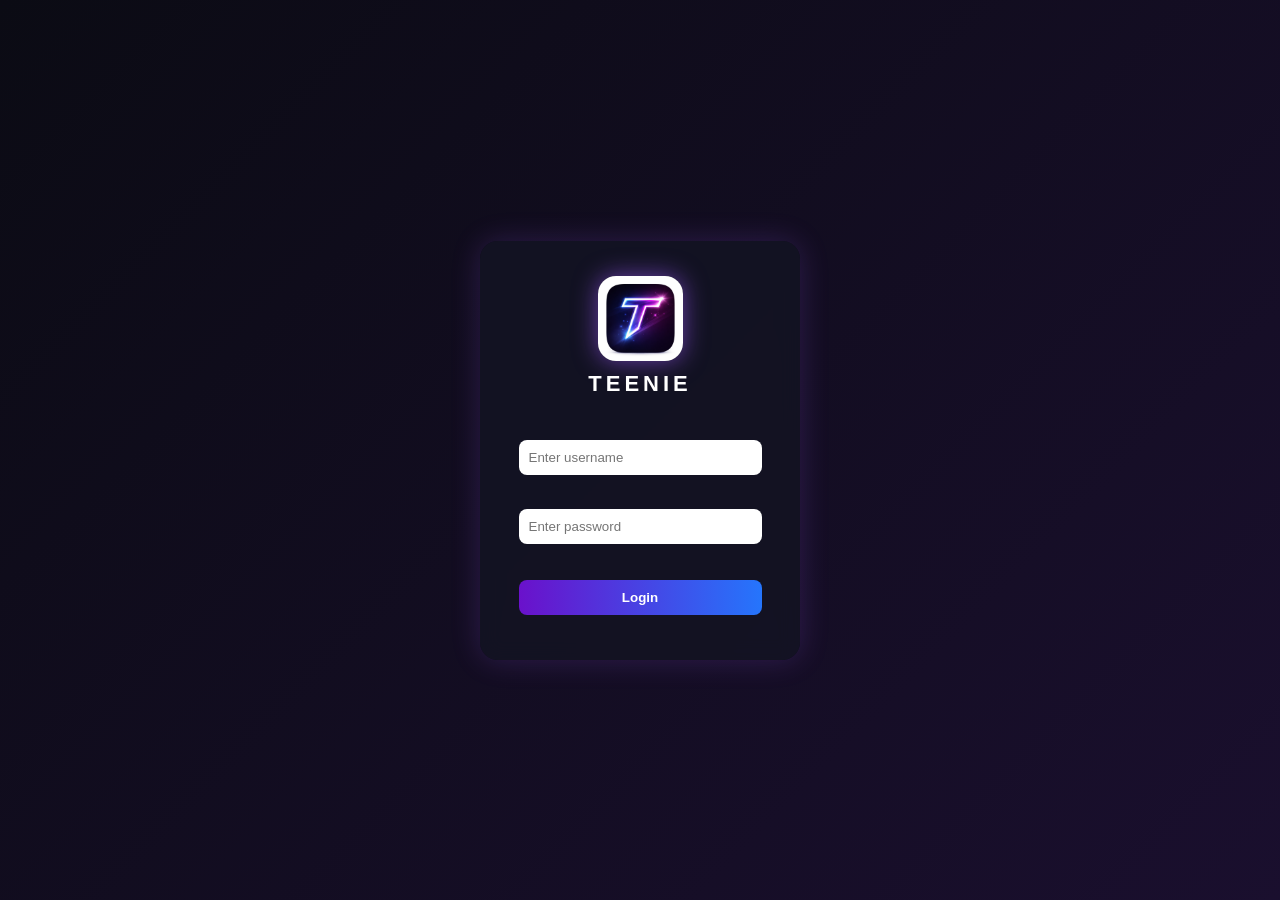
==== index.html @ 366381cd "Update index.html" ====
<!DOCTYPE html>
<html>
<head>
    <title>Teenie App - Login</title>
    <link rel="stylesheet" href="style.css">
</head>
<body>

    <div class="login-box">
        <div class="brand">
        <img src="logo.png" class="logo">
        <h1>TEENIE</h1>
    </div>
        
        <input type="text" id="username" placeholder="Enter username"><br><br>
        <input type="password" id="password" placeholder="Enter password"><br><br>

        <button onclick="login()">Login</button>

        <p id="message"></p>
    </div>

    <script src="script.js"></script>
</body>
</html>
---- style.css ----
* {
    margin: 0;
    padding: 0;
    box-sizing: border-box;
    font-family: Arial, sans-serif;
}

body {
    background: linear-gradient(135deg, #0b0b14, #1a0f2e);
    display: flex;
    justify-content: center;
    align-items: center;
    height: 100vh;
}

.login-box {
    background: rgba(20, 20, 35, 0.95);
    padding: 35px 25px;
    width: 320px;
    border-radius: 18px;
    text-align: center;
    box-shadow: 0 0 30px rgba(160, 90, 255, 0.2);
    backdrop-filter: blur(10px);
}

.brand {
    display: flex;
    flex-direction: column;
    align-items: center;
    margin-bottom: 25px;
}

.logo {
    width: 85px;
    height: 85px;
    border-radius: 18px;
    box-shadow: 0 0 25px rgba(160, 90, 255, 0.6);
    margin-bottom: 10px;
}

h1 {
    color: white;
    letter-spacing: 4px;
    font-size: 22px;
    margin-bottom: 10px;
}

input {
    width: 90%;
    padding: 10px;
    margin: 8px 0;
    border: none;
    border-radius: 8px;
    outline: none;
}

button {
    width: 90%;
    padding: 10px;
    margin-top: 10px;
    border: none;
    border-radius: 8px;
    background: linear-gradient(90deg, #6a11cb, #2575fc);
    color: white;
    font-weight: bold;
    cursor: pointer;
}

button:hover {
    opacity: 0.9;
}

#message {
    color: red;
    margin-top: 10px;
    font-size: 14px;
}
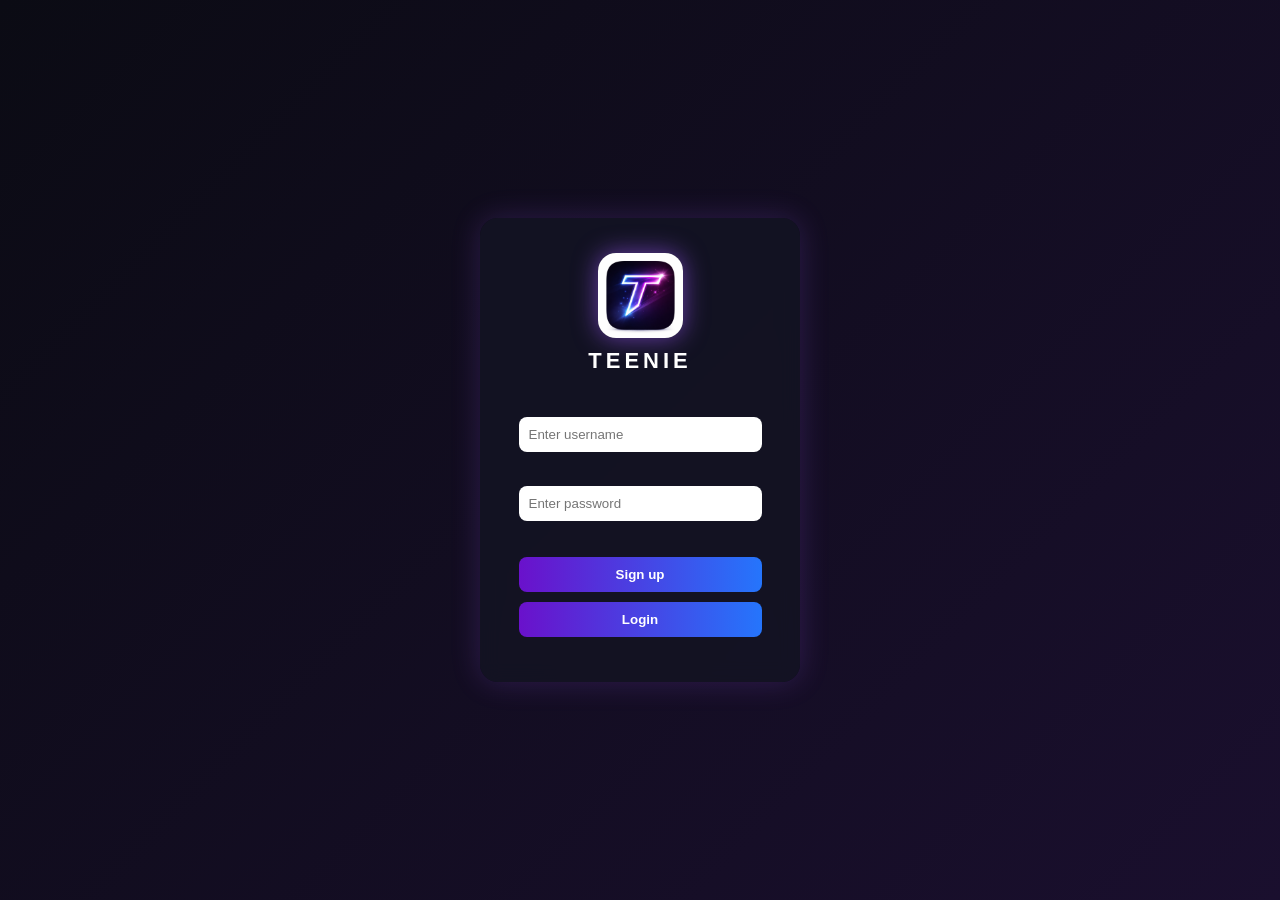
==== commit d0d907d6: "Replace 'Login' button with 'Sign up' button" ====
--- a/index.html
+++ b/index.html
@@ -15,7 +15,9 @@
         <input type="text" id="username" placeholder="Enter username"><br><br>
         <input type="password" id="password" placeholder="Enter password"><br><br>
 
-        <button onclick="login()">Login</button>
+        <button onclick="sign up()">Sign up</button>
+         <button onclick="login()">Login</button>
+
 
         <p id="message"></p>
     </div>
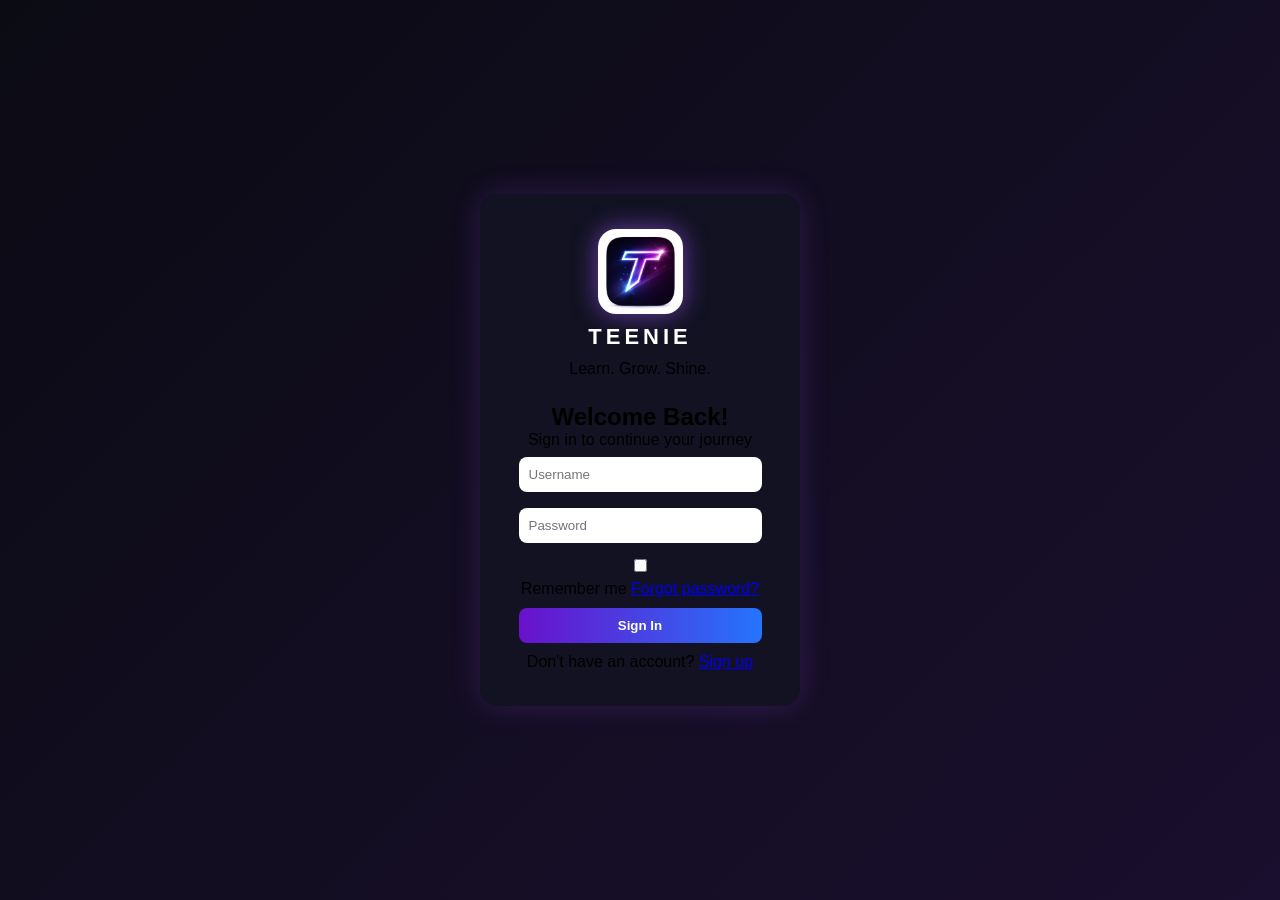
==== commit ddcde9ae: "Update index.html" ====
--- a/index.html
+++ b/index.html
@@ -8,18 +8,39 @@
 
     <div class="login-box">
         <div class="brand">
-        <img src="logo.png" class="logo">
-        <h1>TEENIE</h1>
+    <img src="logo.png" class="logo">
+    <h1>TEENIE</h1>
+    <p class="tagline">Learn. Grow. Shine.</p>
+</div>
+
+<div class="welcome">
+    <h2>Welcome Back!</h2>
+    <p>Sign in to continue your journey</p>
+</div>
+
+<div class="form-section">
+    <input type="text" id="username" placeholder="Username">
+
+    <input type="password" id="password" placeholder="Password">
+
+    <div class="options">
+        <label>
+            <input type="checkbox">
+            Remember me
+        </label>
+
+        <a href="#">Forgot password?</a>
     </div>
-        
-        <input type="text" id="username" placeholder="Enter username"><br><br>
-        <input type="password" id="password" placeholder="Enter password"><br><br>
 
-        <button onclick="sign up()">Sign up</button>
-         <button onclick="login()">Login</button>
+    <button onclick="login()">Sign In</button>
 
+    <p id="message"></p>
 
-        <p id="message"></p>
+    <div class="signup-link">
+        Don't have an account?
+        <a href="#">Sign up</a>
+    </div>
+    
     </div>
 
     <script src="script.js"></script>
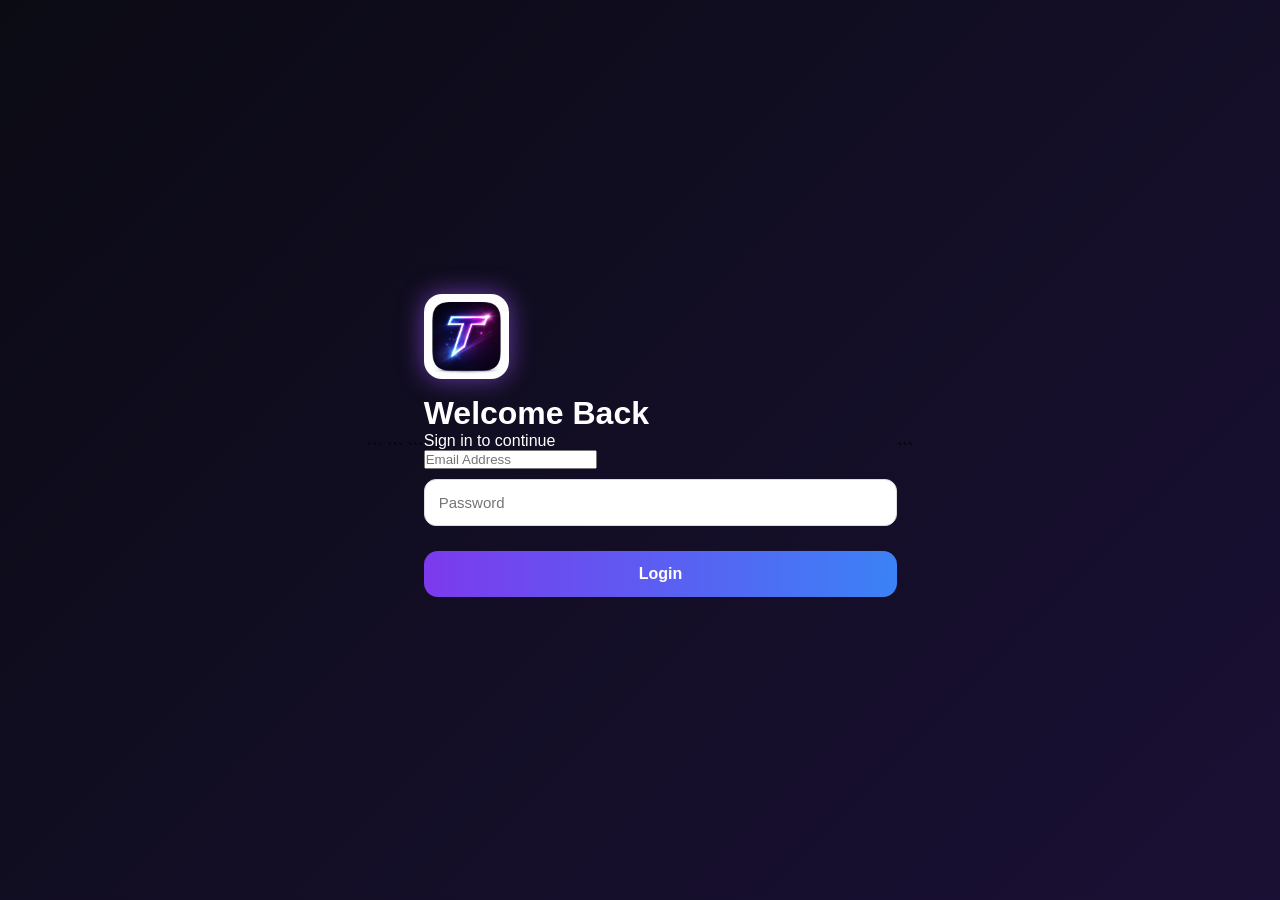
==== commit fa2c2795: "Refactor login form structure and content" ====
--- a/index.html
+++ b/index.html
@@ -1,48 +1,56 @@
 <!DOCTYPE html>
-<html>
+
+<html lang="en">
 <head>
-    <title>Teenie App - Login</title>
-    <link rel="stylesheet" href="style.css">
+    <meta charset="UTF-8">
+    <meta name="viewport" content="width=device-width, initial-scale=1.0">
+    <title>Login</title>
+
+```
+<link rel="stylesheet" href="style.css">
+```
+
 </head>
 <body>
 
-    <div class="login-box">
-        <div class="brand">
-    <img src="logo.png" class="logo">
-    <h1>TEENIE</h1>
-    <p class="tagline">Learn. Grow. Shine.</p>
-</div>
+```
+<div class="login-card">
 
-<div class="welcome">
-    <h2>Welcome Back!</h2>
-    <p>Sign in to continue your journey</p>
-</div>
-
-<div class="form-section">
-    <input type="text" id="username" placeholder="Username">
-
-    <input type="password" id="password" placeholder="Password">
-
-    <div class="options">
-        <label>
-            <input type="checkbox">
-            Remember me
-        </label>
-
-        <a href="#">Forgot password?</a>
+    <div class="logo-container">
+        <img src="logo.png" alt="Logo" class="logo">
     </div>
 
-    <button onclick="login()">Sign In</button>
+    <h1>Welcome Back</h1>
+    <p class="subtitle">Sign in to continue</p>
+
+    <form id="loginForm">
+
+        <input
+            type="email"
+            id="email"
+            placeholder="Email Address"
+            required
+        >
+
+        <input
+            type="password"
+            id="password"
+            placeholder="Password"
+            required
+        >
+
+        <button type="submit">
+            Login
+        </button>
+
+    </form>
 
     <p id="message"></p>
 
-    <div class="signup-link">
-        Don't have an account?
-        <a href="#">Sign up</a>
-    </div>
-    
-    </div>
+</div>
 
-    <script src="script.js"></script>
+<script src="script.js"></script>
+```
+
 </body>
 </html>
--- a/style.css
+++ b/style.css
@@ -6,28 +6,61 @@
 }
 
 body {
-    background: linear-gradient(135deg, #0b0b14, #1a0f2e);
+    background: linear-gradient(135deg, #0b0b14, #1a1035);
     display: flex;
     justify-content: center;
     align-items: center;
     height: 100vh;
 }
 
+/* Card Glow Animation */
+@keyframes glow {
+    0% {
+        box-shadow:
+            0 0 25px rgba(168, 85, 247, 0.7),
+            0 0 50px rgba(168, 85, 247, 0.5),
+            0 0 100px rgba(59, 130, 246, 0.4);
+    }
+
+    50% {
+        box-shadow:
+            0 0 40px rgba(168, 85, 247, 1),
+            0 0 80px rgba(168, 85, 247, 0.8),
+            0 0 150px rgba(59, 130, 246, 0.6);
+    }
+
+    100% {
+        box-shadow:
+            0 0 25px rgba(168, 85, 247, 0.7),
+            0 0 50px rgba(168, 85, 247, 0.5),
+            0 0 100px rgba(59, 130, 246, 0.4);
+    }
+}
+/* Login Card */
 .login-box {
-    background: rgba(20, 20, 35, 0.95);
-    padding: 35px 25px;
-    width: 320px;
-    border-radius: 18px;
+    width: 400px;
+    padding: 40px 30px;
+    border-radius: 28px;
     text-align: center;
-    box-shadow: 0 0 30px rgba(160, 90, 255, 0.2);
-    backdrop-filter: blur(10px);
+
+    background: rgba(20, 15, 45, 0.9);
+
+    border: 2px solid rgba(168, 85, 247, 0.6);
+
+    box-shadow:
+        0 0 25px rgba(168, 85, 247, 0.7),
+        0 0 50px rgba(168, 85, 247, 0.5),
+        0 0 100px rgba(59, 130, 246, 0.4);
+
+    animation: glow 2.5s infinite ease-in-out;
 }
 
+/* Branding */
 .brand {
     display: flex;
     flex-direction: column;
     align-items: center;
-    margin-bottom: 25px;
+    margin-bottom: 35px;
 }
 
 .logo {
@@ -35,39 +68,90 @@
     height: 85px;
     border-radius: 18px;
     box-shadow: 0 0 25px rgba(160, 90, 255, 0.6);
-    margin-bottom: 10px;
+    margin-bottom: 12px;
 }
 
-h1 {
-    color: white;
-    letter-spacing: 4px;
-    font-size: 22px;
-    margin-bottom: 10px;
+.tagline {
+    margin-top: 5px;
 }
 
-input {
-    width: 90%;
-    padding: 10px;
-    margin: 8px 0;
-    border: none;
-    border-radius: 8px;
-    outline: none;
+.welcome {
+    margin-bottom: 25px;
 }
 
+h1,
+h2,
+p,
+label {
+    color: white;
+}
+
+h2 {
+    margin-bottom: 5px;
+}
+
+.signup-link {
+    color: white;
+    margin-top: 20px;
+}
+
+.signup-link a,
+.options a {
+    color: #8b5cf6;
+}
+
+/* Inputs */
+input[type="text"],
+input[type="password"] {
+    width: 100%;
+    padding: 14px;
+    margin: 10px 0;
+    border: 1px solid #ddd;
+    border-radius: 12px;
+    font-size: 15px;
+}
+
+/* Remember Me Row */
+.options {
+    display: flex;
+    justify-content: space-between;
+    align-items: center;
+    margin: 15px 0;
+}
+
+.options label {
+    display: flex;
+    align-items: center;
+    gap: 8px;
+}
+
+.options input[type="checkbox"] {
+    width: auto;
+    margin: 0;
+}
+
+/* Button */
 button {
-    width: 90%;
-    padding: 10px;
-    margin-top: 10px;
+    width: 100%;
+    padding: 14px;
+    margin-top: 15px;
     border: none;
-    border-radius: 8px;
-    background: linear-gradient(90deg, #6a11cb, #2575fc);
+    border-radius: 14px;
+
+    background: linear-gradient(
+        90deg,
+        #7c3aed,
+        #3b82f6
+    );
+
     color: white;
+    font-size: 16px;
     font-weight: bold;
     cursor: pointer;
 }
 
 button:hover {
-    opacity: 0.9;
+    opacity: 0.95;
 }
 
 #message {
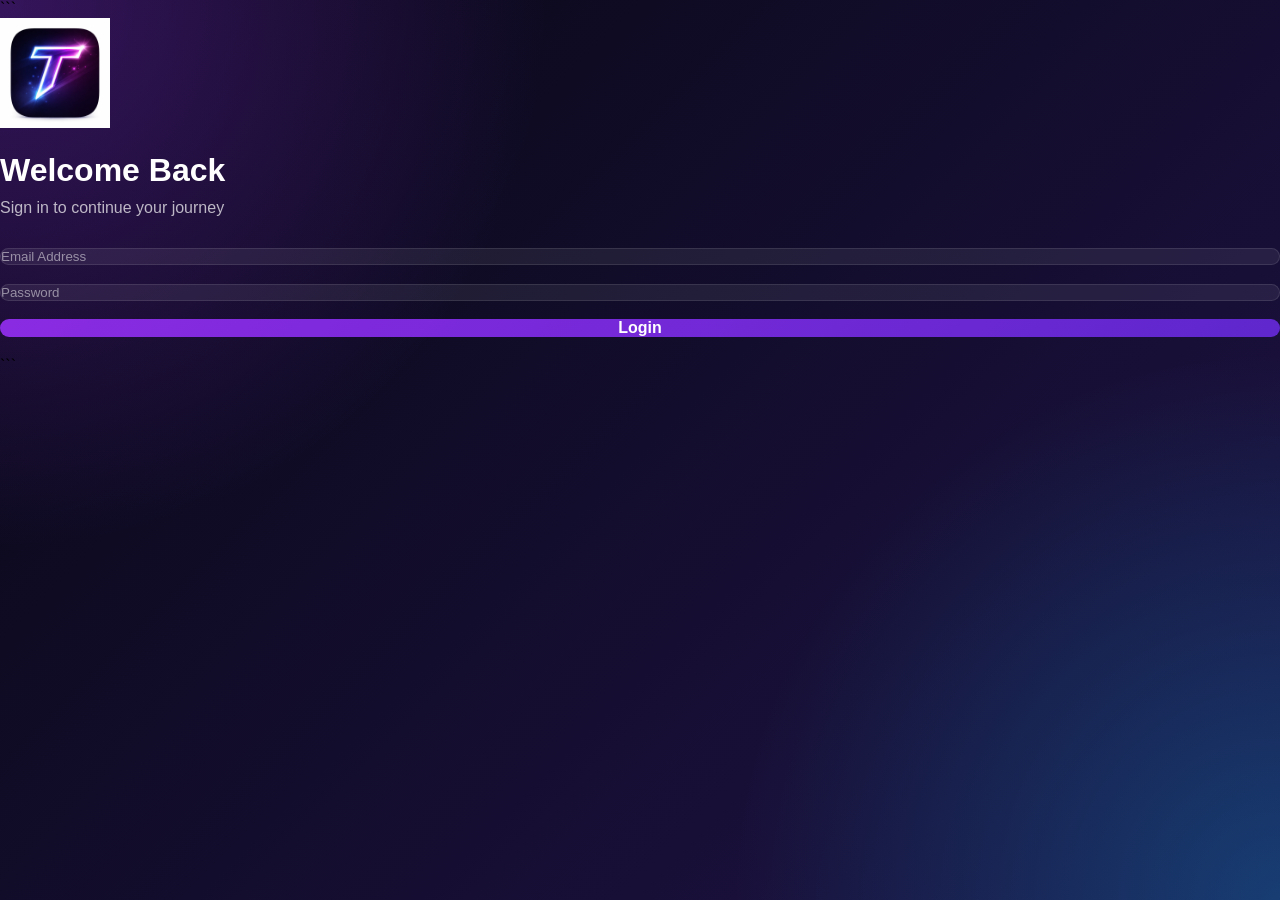
==== commit 753a50ed: "Refactor HTML structure and update content" ====
--- a/index.html
+++ b/index.html
@@ -5,23 +5,23 @@
     <meta charset="UTF-8">
     <meta name="viewport" content="width=device-width, initial-scale=1.0">
     <title>Login</title>
-
-```
-<link rel="stylesheet" href="style.css">
-```
-
+    <link rel="stylesheet" href="style.css">
 </head>
 <body>
 
 ```
-<div class="login-card">
+<div class="wave wave1"></div>
+<div class="wave wave2"></div>
 
-    <div class="logo-container">
-        <img src="logo.png" alt="Logo" class="logo">
-    </div>
+<div class="card">
+
+    <img src="logo.png" alt="Logo" class="logo">
 
     <h1>Welcome Back</h1>
-    <p class="subtitle">Sign in to continue</p>
+
+    <p class="subtitle">
+        Sign in to continue your journey
+    </p>
 
     <form id="loginForm">
 
--- a/style.css
+++ b/style.css
@@ -1,161 +1,188 @@
-* {
-    margin: 0;
-    padding: 0;
-    box-sizing: border-box;
-    font-family: Arial, sans-serif;
+*{
+margin:0;
+padding:0;
+box-sizing:border-box;
+font-family:Arial, sans-serif;
 }
 
-body {
-    background: linear-gradient(135deg, #0b0b14, #1a1035);
-    display: flex;
-    justify-content: center;
-    align-items: center;
-    height: 100vh;
+body{
+min-height:100vh;
+
+```
+display:flex;
+justify-content:center;
+align-items:center;
+
+background:
+radial-gradient(circle at top left,
+rgba(138,43,226,.35),
+transparent 35%),
+
+radial-gradient(circle at bottom right,
+rgba(0,191,255,.25),
+transparent 35%),
+
+linear-gradient(
+135deg,
+#080814,
+#130d2d,
+#1f1245
+);
+
+overflow:hidden;
+```
+
 }
 
-/* Card Glow Animation */
-@keyframes glow {
-    0% {
-        box-shadow:
-            0 0 25px rgba(168, 85, 247, 0.7),
-            0 0 50px rgba(168, 85, 247, 0.5),
-            0 0 100px rgba(59, 130, 246, 0.4);
-    }
+.login-card{
+width:420px;
 
-    50% {
-        box-shadow:
-            0 0 40px rgba(168, 85, 247, 1),
-            0 0 80px rgba(168, 85, 247, 0.8),
-            0 0 150px rgba(59, 130, 246, 0.6);
-    }
+```
+padding:45px;
 
-    100% {
-        box-shadow:
-            0 0 25px rgba(168, 85, 247, 0.7),
-            0 0 50px rgba(168, 85, 247, 0.5),
-            0 0 100px rgba(59, 130, 246, 0.4);
-    }
-}
-/* Login Card */
-.login-box {
-    width: 400px;
-    padding: 40px 30px;
-    border-radius: 28px;
-    text-align: center;
+border-radius:28px;
 
-    background: rgba(20, 15, 45, 0.9);
+background:rgba(255,255,255,0.08);
 
-    border: 2px solid rgba(168, 85, 247, 0.6);
+backdrop-filter:blur(20px);
 
-    box-shadow:
-        0 0 25px rgba(168, 85, 247, 0.7),
-        0 0 50px rgba(168, 85, 247, 0.5),
-        0 0 100px rgba(59, 130, 246, 0.4);
+border:1px solid rgba(255,255,255,0.12);
 
-    animation: glow 2.5s infinite ease-in-out;
+box-shadow:
+0 0 25px rgba(138,43,226,.35),
+0 0 70px rgba(138,43,226,.15);
+
+text-align:center;
+
+position:relative;
+
+overflow:hidden;
+```
+
 }
 
-/* Branding */
-.brand {
-    display: flex;
-    flex-direction: column;
-    align-items: center;
-    margin-bottom: 35px;
+.login-card::before{
+content:"";
+
+```
+position:absolute;
+
+width:300px;
+height:300px;
+
+background:
+radial-gradient(
+circle,
+rgba(138,43,226,.25),
+transparent 70%
+);
+
+top:-180px;
+left:-180px;
+```
+
 }
 
-.logo {
-    width: 85px;
-    height: 85px;
-    border-radius: 18px;
-    box-shadow: 0 0 25px rgba(160, 90, 255, 0.6);
-    margin-bottom: 12px;
+.logo{
+width:110px;
+
+```
+filter:
+drop-shadow(0 0 10px #8a2be2)
+drop-shadow(0 0 25px #8a2be2);
+
+margin-bottom:20px;
+```
+
 }
 
-.tagline {
-    margin-top: 5px;
+h1{
+color:white;
+margin-bottom:10px;
 }
 
-.welcome {
-    margin-bottom: 25px;
+.subtitle{
+color:rgba(255,255,255,.7);
+margin-bottom:30px;
 }
 
-h1,
-h2,
-p,
-label {
-    color: white;
+input{
+width:100%;
+
+```
+padding:15px;
+
+margin-bottom:18px;
+
+border-radius:14px;
+
+border:1px solid rgba(255,255,255,.1);
+
+background:rgba(255,255,255,.07);
+
+color:white;
+
+outline:none;
+
+transition:.3s;
+```
+
 }
 
-h2 {
-    margin-bottom: 5px;
+input::placeholder{
+color:rgba(255,255,255,.5);
 }
 
-.signup-link {
-    color: white;
-    margin-top: 20px;
+input:focus{
+border-color:#8a2be2;
+
+```
+box-shadow:
+0 0 15px rgba(138,43,226,.4);
+```
+
 }
 
-.signup-link a,
-.options a {
-    color: #8b5cf6;
+button{
+width:100%;
+
+```
+padding:15px;
+
+border:none;
+
+border-radius:14px;
+
+cursor:pointer;
+
+font-size:16px;
+font-weight:bold;
+
+color:white;
+
+background:
+linear-gradient(
+135deg,
+#8a2be2,
+#5f27cd
+);
+
+transition:.3s;
+```
+
 }
 
-/* Inputs */
-input[type="text"],
-input[type="password"] {
-    width: 100%;
-    padding: 14px;
-    margin: 10px 0;
-    border: 1px solid #ddd;
-    border-radius: 12px;
-    font-size: 15px;
+button:hover{
+transform:translateY(-2px);
+
+```
+box-shadow:
+0 0 20px rgba(138,43,226,.5);
+```
+
 }
 
-/* Remember Me Row */
-.options {
-    display: flex;
-    justify-content: space-between;
-    align-items: center;
-    margin: 15px 0;
+#message{
+margin-top:20px;
+color:white;
 }
-
-.options label {
-    display: flex;
-    align-items: center;
-    gap: 8px;
-}
-
-.options input[type="checkbox"] {
-    width: auto;
-    margin: 0;
-}
-
-/* Button */
-button {
-    width: 100%;
-    padding: 14px;
-    margin-top: 15px;
-    border: none;
-    border-radius: 14px;
-
-    background: linear-gradient(
-        90deg,
-        #7c3aed,
-        #3b82f6
-    );
-
-    color: white;
-    font-size: 16px;
-    font-weight: bold;
-    cursor: pointer;
-}
-
-button:hover {
-    opacity: 0.95;
-}
-
-#message {
-    color: red;
-    margin-top: 10px;
-    font-size: 14px;
-}
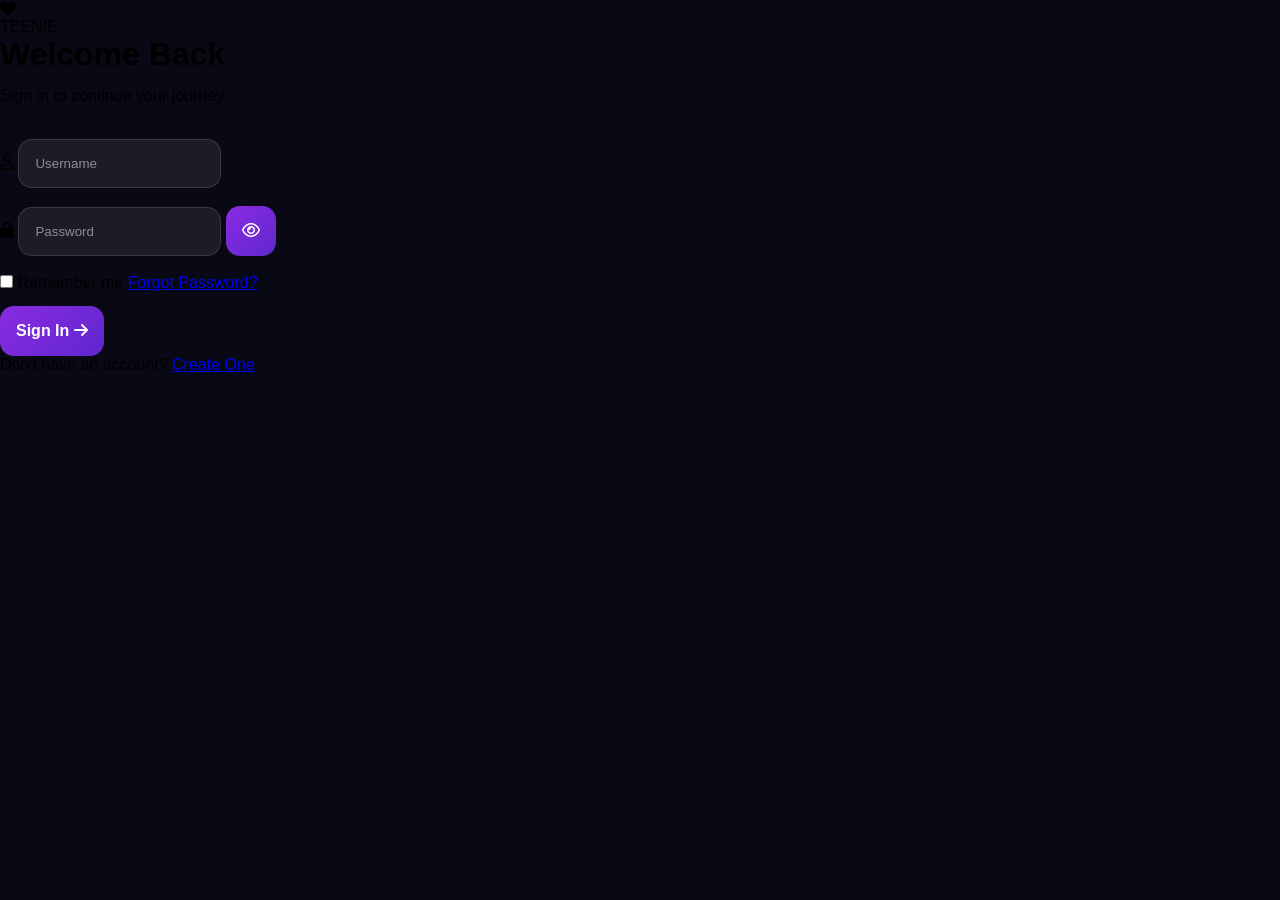
==== commit 7312d196: "Update title and enhance login page layout" ====
--- a/index.html
+++ b/index.html
@@ -1,56 +1,145 @@
 <!DOCTYPE html>
-
 <html lang="en">
 <head>
     <meta charset="UTF-8">
     <meta name="viewport" content="width=device-width, initial-scale=1.0">
-    <title>Login</title>
+    <title>TEENIE | Login</title>
+
+    <!-- Google Font -->
+    <link
+        href="https://fonts.googleapis.com/css2?family=Poppins:wght@300;400;500;600;700&display=swap"
+        rel="stylesheet"
+    >
+
+    <!-- Icons -->
+    <link
+        rel="stylesheet"
+        href="https://cdnjs.cloudflare.com/ajax/libs/font-awesome/6.5.2/css/all.min.css"
+    >
+
     <link rel="stylesheet" href="style.css">
 </head>
+
 <body>
 
-```
-<div class="wave wave1"></div>
-<div class="wave wave2"></div>
+    <!-- Animated Background -->
+    <div class="background-glow glow-1"></div>
+    <div class="background-glow glow-2"></div>
 
-<div class="card">
+    <!-- Floating Particles -->
+    <div id="particles"></div>
 
-    <img src="logo.png" alt="Logo" class="logo">
+    <!-- Login Card -->
+    <div class="login-card">
 
-    <h1>Welcome Back</h1>
+        <!-- Neon Edge Effects -->
+        <div class="left-wave"></div>
+        <div class="right-wave"></div>
 
-    <p class="subtitle">
-        Sign in to continue your journey
-    </p>
+        <!-- Logo -->
+        <div class="logo-wrapper">
+            <div class="logo-ring"></div>
 
-    <form id="loginForm">
+            <!-- Replace with your logo later -->
+            <div class="logo-circle">
+                <i class="fa-solid fa-heart"></i>
+            </div>
+        </div>
 
-        <input
-            type="email"
-            id="email"
-            placeholder="Email Address"
-            required
-        >
+        <!-- Brand -->
+        <p class="brand-name">TEENIE</p>
 
-        <input
-            type="password"
-            id="password"
-            placeholder="Password"
-            required
-        >
+        <!-- Heading -->
+        <h1>Welcome Back</h1>
 
-        <button type="submit">
-            Login
-        </button>
+        <p class="subtitle">
+            Sign in to continue your journey.
+        </p>
 
-    </form>
+        <!-- Login Form -->
+        <form id="loginForm">
 
-    <p id="message"></p>
+            <!-- Username -->
+            <div class="input-group">
 
-</div>
+                <i class="fa-regular fa-user"></i>
 
-<script src="script.js"></script>
-```
+                <input
+                    type="text"
+                    id="username"
+                    placeholder="Username"
+                    required
+                >
+
+            </div>
+
+            <!-- Password -->
+            <div class="input-group">
+
+                <i class="fa-solid fa-lock"></i>
+
+                <input
+                    type="password"
+                    id="password"
+                    placeholder="Password"
+                    required
+                >
+
+                <button
+                    type="button"
+                    class="toggle-password"
+                    id="togglePassword"
+                >
+                    <i class="fa-regular fa-eye"></i>
+                </button>
+
+            </div>
+
+            <!-- Options -->
+            <div class="options">
+
+                <label class="remember-me">
+
+                    <input type="checkbox">
+
+                    <span>Remember me</span>
+
+                </label>
+
+                <a href="#" class="forgot-link">
+                    Forgot Password?
+                </a>
+
+            </div>
+
+            <!-- Button -->
+            <button class="login-btn" type="submit">
+
+                <span>Sign In</span>
+
+                <i class="fa-solid fa-arrow-right"></i>
+
+            </button>
+
+        </form>
+
+        <!-- Footer -->
+        <div class="signup-text">
+
+            Don't have an account?
+
+            <a href="#">
+                Create One
+            </a>
+
+        </div>
+
+    </div>
+
+    <!-- Reflection -->
+    <div class="floor-reflection"></div>
+
+    <script src="script.js"></script>
 
 </body>
 </html>
--- a/style.css
+++ b/style.css
@@ -2,7 +2,7 @@
 margin:0;
 padding:0;
 box-sizing:border-box;
-font-family:Arial, sans-serif;
+font-family:'Segoe UI',sans-serif;
 }
 
 body{
@@ -13,116 +13,176 @@
 justify-content:center;
 align-items:center;
 
+background:#080914;
+
+overflow:hidden;
+
+position:relative;
+```
+
+}
+
+/* WAVY GLOWS */
+
+.wave{
+position:absolute;
+
+```
+border-radius:50%;
+
+filter:blur(120px);
+
+animation:float 12s infinite ease-in-out;
+```
+
+}
+
+.wave1{
+width:700px;
+height:700px;
+
+```
+background:#8a2be2;
+
+top:-250px;
+left:-200px;
+
+opacity:.35;
+```
+
+}
+
+.wave2{
+width:600px;
+height:600px;
+
+```
+background:#00bfff;
+
+bottom:-250px;
+right:-150px;
+
+opacity:.25;
+
+animation-delay:4s;
+```
+
+}
+
+@keyframes float{
+
+```
+0%{
+    transform:translateY(0px);
+}
+
+50%{
+    transform:translateY(40px);
+}
+
+100%{
+    transform:translateY(0px);
+}
+```
+
+}
+
+/* CARD */
+
+.card{
+
+```
+width:430px;
+
+padding:45px;
+
+text-align:center;
+
+border-radius:28px;
+
 background:
-radial-gradient(circle at top left,
-rgba(138,43,226,.35),
-transparent 35%),
-
-radial-gradient(circle at bottom right,
-rgba(0,191,255,.25),
-transparent 35%),
-
-linear-gradient(
-135deg,
-#080814,
-#130d2d,
-#1f1245
-);
-
-overflow:hidden;
-```
-
-}
-
-.login-card{
-width:420px;
-
-```
-padding:45px;
-
-border-radius:28px;
-
-background:rgba(255,255,255,0.08);
-
-backdrop-filter:blur(20px);
-
-border:1px solid rgba(255,255,255,0.12);
+rgba(255,255,255,.08);
+
+backdrop-filter:blur(25px);
+
+border:
+1px solid rgba(255,255,255,.15);
 
 box-shadow:
-0 0 25px rgba(138,43,226,.35),
-0 0 70px rgba(138,43,226,.15);
-
-text-align:center;
-
-position:relative;
-
-overflow:hidden;
-```
-
-}
-
-.login-card::before{
-content:"";
-
-```
-position:absolute;
-
-width:300px;
-height:300px;
+0 0 40px rgba(138,43,226,.2);
+
+z-index:10;
+```
+
+}
+
+/* LOGO */
+
+.logo{
+
+```
+width:110px;
+
+margin-bottom:20px;
+
+filter:
+drop-shadow(0 0 15px #8a2be2)
+drop-shadow(0 0 35px #8a2be2);
+```
+
+}
+
+/* TEXT */
+
+h1{
+
+```
+color:white;
+
+font-size:2rem;
+
+margin-bottom:10px;
+```
+
+}
+
+.subtitle{
+
+```
+color:
+rgba(255,255,255,.75);
+
+margin-bottom:30px;
+
+line-height:1.6;
+```
+
+}
+
+/* INPUTS */
+
+input{
+
+```
+width:100%;
+
+padding:16px;
+
+margin-bottom:18px;
+
+border-radius:14px;
+
+border:none;
+
+outline:none;
+
+color:white;
 
 background:
-radial-gradient(
-circle,
-rgba(138,43,226,.25),
-transparent 70%
-);
-
-top:-180px;
-left:-180px;
-```
-
-}
-
-.logo{
-width:110px;
-
-```
-filter:
-drop-shadow(0 0 10px #8a2be2)
-drop-shadow(0 0 25px #8a2be2);
-
-margin-bottom:20px;
-```
-
-}
-
-h1{
-color:white;
-margin-bottom:10px;
-}
-
-.subtitle{
-color:rgba(255,255,255,.7);
-margin-bottom:30px;
-}
-
-input{
-width:100%;
-
-```
-padding:15px;
-
-margin-bottom:18px;
-
-border-radius:14px;
-
-border:1px solid rgba(255,255,255,.1);
-
-background:rgba(255,255,255,.07);
-
-color:white;
-
-outline:none;
+rgba(255,255,255,.08);
+
+border:
+1px solid rgba(255,255,255,.12);
 
 transition:.3s;
 ```
@@ -134,20 +194,24 @@
 }
 
 input:focus{
+
+```
 border-color:#8a2be2;
 
-```
 box-shadow:
-0 0 15px rgba(138,43,226,.4);
-```
-
-}
+0 0 20px rgba(138,43,226,.35);
+```
+
+}
+
+/* BUTTON */
 
 button{
+
+```
 width:100%;
 
-```
-padding:15px;
+padding:16px;
 
 border:none;
 
@@ -155,8 +219,9 @@
 
 cursor:pointer;
 
-font-size:16px;
-font-weight:bold;
+font-size:1rem;
+
+font-weight:600;
 
 color:white;
 
@@ -173,16 +238,24 @@
 }
 
 button:hover{
+
+```
 transform:translateY(-2px);
 
-```
 box-shadow:
-0 0 20px rgba(138,43,226,.5);
+0 0 25px rgba(138,43,226,.55);
 ```
 
 }
 
 #message{
-margin-top:20px;
-color:white;
-}
+
+```
+margin-top:18px;
+
+color:white;
+
+min-height:20px;
+```
+
+}
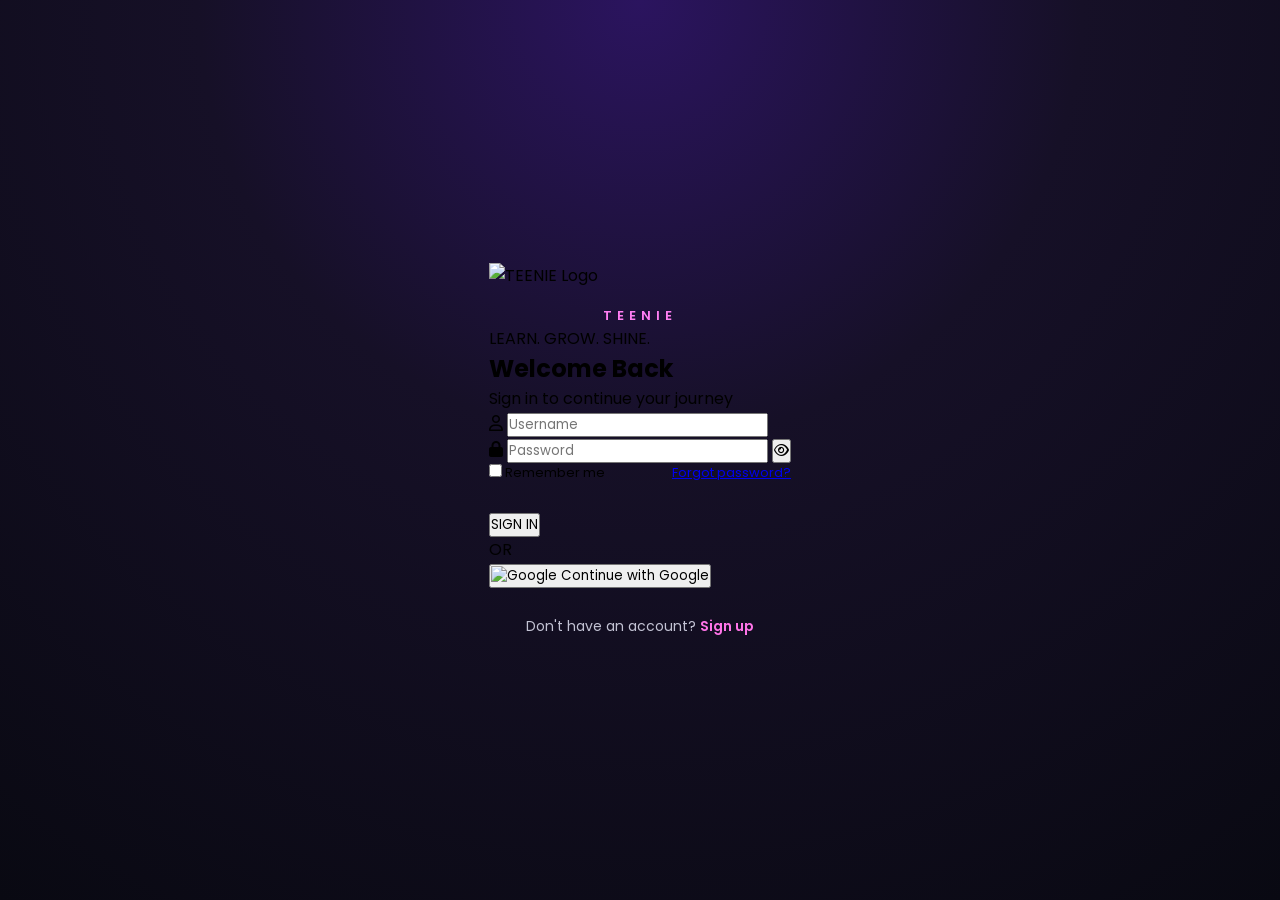
==== commit 881742f1: "Refactor HTML structure and update elements" ====
--- a/index.html
+++ b/index.html
@@ -1,80 +1,114 @@
 <!DOCTYPE html>
 <html lang="en">
+
 <head>
+
     <meta charset="UTF-8">
-    <meta name="viewport" content="width=device-width, initial-scale=1.0">
-    <title>TEENIE | Login</title>
-
-    <!-- Google Font -->
-    <link
-        href="https://fonts.googleapis.com/css2?family=Poppins:wght@300;400;500;600;700&display=swap"
-        rel="stylesheet"
-    >
-
-    <!-- Icons -->
-    <link
-        rel="stylesheet"
-        href="https://cdnjs.cloudflare.com/ajax/libs/font-awesome/6.5.2/css/all.min.css"
-    >
+    <meta name="viewport"
+          content="width=device-width, initial-scale=1.0">
+
+    <title>TEENIE Login</title>
 
     <link rel="stylesheet" href="style.css">
+
+    <link rel="preconnect"
+          href="https://fonts.googleapis.com">
+
+    <link rel="preconnect"
+          href="https://fonts.gstatic.com"
+          crossorigin>
+
+    <link href="https://fonts.googleapis.com/css2?family=Poppins:wght@300;400;500;600;700&display=swap"
+          rel="stylesheet">
+
+    <link rel="stylesheet"
+          href="https://cdnjs.cloudflare.com/ajax/libs/font-awesome/6.5.2/css/all.min.css">
+
 </head>
 
 <body>
 
-    <!-- Animated Background -->
-    <div class="background-glow glow-1"></div>
-    <div class="background-glow glow-2"></div>
-
-    <!-- Floating Particles -->
-    <div id="particles"></div>
-
-    <!-- Login Card -->
-    <div class="login-card">
-
-        <!-- Neon Edge Effects -->
-        <div class="left-wave"></div>
-        <div class="right-wave"></div>
-
-        <!-- Logo -->
-        <div class="logo-wrapper">
-            <div class="logo-ring"></div>
-
-            <!-- Replace with your logo later -->
-            <div class="logo-circle">
-                <i class="fa-solid fa-heart"></i>
-            </div>
+    <!-- Background Planets -->
+    <div class="planet planet-left"></div>
+    <div class="planet planet-right"></div>
+
+    <!-- Decorative Dots -->
+    <div class="dots dots-top"></div>
+    <div class="dots dots-bottom"></div>
+
+    <!-- Main Container -->
+    <div class="login-container">
+
+        <!-- Left Circuit -->
+        <div class="circuit-left"></div>
+
+        <!-- Right Circuit -->
+        <div class="circuit-right"></div>
+
+
+        <!-- LOGO SECTION -->
+
+        <div class="logo-section">
+
+            <div class="logo-glow"></div>
+
+            <!-- Put your logo image here -->
+            <img src="images/teenie-logo.png"
+                 class="teenie-logo"
+                 alt="TEENIE Logo">
+
+            <!-- If you don't have the image yet,
+                 temporarily use this:
+
+            <div class="temp-logo">T✦</div>
+
+            -->
+
         </div>
 
-        <!-- Brand -->
-        <p class="brand-name">TEENIE</p>
-
-        <!-- Heading -->
-        <h1>Welcome Back</h1>
-
-        <p class="subtitle">
-            Sign in to continue your journey.
+
+        <h1 class="brand-name">
+            TEENIE
+        </h1>
+
+        <p class="brand-tagline">
+            LEARN. GROW.
+            <span>SHINE.</span>
         </p>
 
-        <!-- Login Form -->
+
+        <!-- WELCOME -->
+
+        <h2 class="welcome-title">
+            Welcome Back
+        </h2>
+
+        <p class="welcome-subtitle">
+            Sign in to continue your journey
+        </p>
+
+
+        <!-- FORM -->
+
         <form id="loginForm">
 
-            <!-- Username -->
-            <div class="input-group">
+            <!-- USERNAME -->
+
+            <div class="input-box">
 
                 <i class="fa-regular fa-user"></i>
 
                 <input
                     type="text"
-                    id="username"
                     placeholder="Username"
-                    required
-                >
-
-            </div>
-
-            <!-- Password -->
-            <div class="input-group">
+                    required>
+
+            </div>
+
+
+            <!-- PASSWORD -->
+
+            <div class="input-box">
 
                 <i class="fa-solid fa-lock"></i>
 
@@ -82,64 +116,96 @@
                     type="password"
                     id="password"
                     placeholder="Password"
-                    required
-                >
+                    required>
 
                 <button
                     type="button"
-                    class="toggle-password"
-                    id="togglePassword"
-                >
+                    id="togglePassword">
+
                     <i class="fa-regular fa-eye"></i>
+
                 </button>
 
             </div>
 
-            <!-- Options -->
+
+            <!-- OPTIONS -->
+
             <div class="options">
 
-                <label class="remember-me">
+                <label>
 
                     <input type="checkbox">
 
-                    <span>Remember me</span>
+                    Remember me
 
                 </label>
 
-                <a href="#" class="forgot-link">
-                    Forgot Password?
+                <a href="#">
+                    Forgot password?
                 </a>
 
             </div>
 
-            <!-- Button -->
-            <button class="login-btn" type="submit">
-
-                <span>Sign In</span>
-
-                <i class="fa-solid fa-arrow-right"></i>
+
+            <!-- SIGN IN -->
+
+            <button
+                class="signin-btn"
+                type="submit">
+
+                SIGN IN
 
             </button>
 
+
+            <!-- DIVIDER -->
+
+            <div class="divider">
+
+                <span></span>
+
+                <p>OR</p>
+
+                <span></span>
+
+            </div>
+
+
+            <!-- GOOGLE -->
+
+            <button
+                type="button"
+                class="google-btn">
+
+                <img
+                    src="https://www.gstatic.com/firebasejs/ui/2.0.0/images/auth/google.svg"
+                    alt="Google">
+
+                Continue with Google
+
+            </button>
+
+
+            <!-- SIGN UP -->
+
+            <p class="signup-text">
+
+                Don't have an account?
+
+                <a href="#">
+                    Sign up
+                </a>
+
+            </p>
+
         </form>
 
-        <!-- Footer -->
-        <div class="signup-text">
-
-            Don't have an account?
-
-            <a href="#">
-                Create One
-            </a>
-
-        </div>
-
     </div>
 
-    <!-- Reflection -->
-    <div class="floor-reflection"></div>
 
     <script src="script.js"></script>
 
 </body>
+
 </html>
--- a/style.css
+++ b/style.css
@@ -1,261 +1,516 @@
-*{
-margin:0;
-padding:0;
-box-sizing:border-box;
-font-family:'Segoe UI',sans-serif;
-}
-
-body{
-min-height:100vh;
-
-```
-display:flex;
-justify-content:center;
-align-items:center;
-
-background:#080914;
-
-overflow:hidden;
-
-position:relative;
-```
-
-}
-
-/* WAVY GLOWS */
-
-.wave{
-position:absolute;
-
-```
-border-radius:50%;
-
-filter:blur(120px);
-
-animation:float 12s infinite ease-in-out;
-```
-
-}
-
-.wave1{
-width:700px;
-height:700px;
-
-```
-background:#8a2be2;
-
-top:-250px;
-left:-200px;
-
-opacity:.35;
-```
-
-}
-
-.wave2{
-width:600px;
-height:600px;
-
-```
-background:#00bfff;
-
-bottom:-250px;
-right:-150px;
-
-opacity:.25;
-
-animation-delay:4s;
-```
-
-}
-
-@keyframes float{
-
-```
-0%{
-    transform:translateY(0px);
-}
-
-50%{
-    transform:translateY(40px);
-}
-
-100%{
-    transform:translateY(0px);
-}
-```
-
-}
-
-/* CARD */
-
-.card{
-
-```
-width:430px;
-
-padding:45px;
-
-text-align:center;
-
-border-radius:28px;
-
-background:
-rgba(255,255,255,.08);
-
-backdrop-filter:blur(25px);
-
-border:
-1px solid rgba(255,255,255,.15);
-
-box-shadow:
-0 0 40px rgba(138,43,226,.2);
-
-z-index:10;
-```
-
-}
-
-/* LOGO */
-
-.logo{
-
-```
-width:110px;
-
-margin-bottom:20px;
-
-filter:
-drop-shadow(0 0 15px #8a2be2)
-drop-shadow(0 0 35px #8a2be2);
-```
-
-}
-
-/* TEXT */
-
-h1{
-
-```
-color:white;
-
-font-size:2rem;
-
-margin-bottom:10px;
-```
-
-}
-
-.subtitle{
-
-```
-color:
-rgba(255,255,255,.75);
-
-margin-bottom:30px;
-
-line-height:1.6;
-```
-
-}
-
-/* INPUTS */
-
-input{
-
-```
-width:100%;
-
-padding:16px;
-
-margin-bottom:18px;
-
-border-radius:14px;
-
-border:none;
-
-outline:none;
-
-color:white;
-
-background:
-rgba(255,255,255,.08);
-
-border:
-1px solid rgba(255,255,255,.12);
-
-transition:.3s;
-```
-
-}
-
-input::placeholder{
-color:rgba(255,255,255,.5);
-}
-
-input:focus{
-
-```
-border-color:#8a2be2;
-
-box-shadow:
-0 0 20px rgba(138,43,226,.35);
-```
-
-}
-
-/* BUTTON */
-
-button{
-
-```
-width:100%;
-
-padding:16px;
-
-border:none;
-
-border-radius:14px;
-
-cursor:pointer;
-
-font-size:1rem;
-
-font-weight:600;
-
-color:white;
-
-background:
-linear-gradient(
-135deg,
-#8a2be2,
-#5f27cd
-);
-
-transition:.3s;
-```
-
-}
-
-button:hover{
-
-```
-transform:translateY(-2px);
-
-box-shadow:
-0 0 25px rgba(138,43,226,.55);
-```
-
-}
-
-#message{
-
-```
-margin-top:18px;
-
-color:white;
-
-min-height:20px;
-```
-
-}
+/* ===========================
+   TEENIE LOGIN - STYLE.CSS
+=========================== */
+
+* {
+    margin: 0;
+    padding: 0;
+    box-sizing: border-box;
+    font-family: "Poppins", sans-serif;
+}
+
+body {
+    min-height: 100vh;
+    overflow: hidden;
+
+    display: flex;
+    justify-content: center;
+    align-items: center;
+
+    position: relative;
+
+    background:
+        radial-gradient(circle at top,
+            #2b145f 0%,
+            #161027 40%,
+            #090912 100%);
+}
+
+/* ===========================
+   BACKGROUND GLOWS
+=========================== */
+
+.background-glow {
+    position: absolute;
+    border-radius: 50%;
+    filter: blur(100px);
+    animation: floatGlow 10s infinite alternate;
+}
+
+.glow-1 {
+    width: 350px;
+    height: 350px;
+
+    background: #ff00c8;
+
+    top: -120px;
+    left: -100px;
+
+    opacity: .18;
+}
+
+.glow-2 {
+    width: 400px;
+    height: 400px;
+
+    background: #00bfff;
+
+    bottom: -150px;
+    right: -120px;
+
+    opacity: .15;
+}
+
+@keyframes floatGlow {
+
+    from {
+        transform: translateY(0px);
+    }
+
+    to {
+        transform: translateY(30px);
+    }
+
+}
+
+/* ===========================
+   PARTICLES
+=========================== */
+
+#particles {
+    position: absolute;
+    inset: 0;
+    overflow: hidden;
+    pointer-events: none;
+}
+
+/* ===========================
+   LOGIN CARD
+=========================== */
+
+.login-card {
+
+    width: 390px;
+
+    padding: 40px 35px;
+
+    position: relative;
+
+    border-radius: 30px;
+
+    backdrop-filter: blur(25px);
+
+    background:
+        rgba(255,255,255,0.06);
+
+    border:
+        1px solid rgba(255,255,255,0.08);
+
+    box-shadow:
+        0 0 50px rgba(0,0,0,.4),
+        0 0 25px rgba(255,0,200,.15),
+        0 0 40px rgba(0,170,255,.15);
+
+    overflow: hidden;
+
+    z-index: 5;
+}
+
+/* ===========================
+   SIDE WAVES
+=========================== */
+
+.left-wave,
+.right-wave {
+
+    position: absolute;
+
+    width: 5px;
+    height: 80%;
+
+    top: 10%;
+
+    border-radius: 30px;
+
+    animation: pulse 3s infinite;
+}
+
+.left-wave {
+
+    left: -2px;
+
+    background: #ff00c8;
+
+    box-shadow:
+        0 0 15px #ff00c8,
+        0 0 35px #ff00c8,
+        0 0 60px #ff00c8;
+}
+
+.right-wave {
+
+    right: -2px;
+
+    background: #00bfff;
+
+    box-shadow:
+        0 0 15px #00bfff,
+        0 0 35px #00bfff,
+        0 0 60px #00bfff;
+}
+
+@keyframes pulse {
+
+    0% {
+        opacity: .6;
+    }
+
+    50% {
+        opacity: 1;
+    }
+
+    100% {
+        opacity: .6;
+    }
+
+}
+
+/* ===========================
+   LOGO
+=========================== */
+
+.logo-wrapper {
+
+    position: relative;
+
+    width: 100px;
+    height: 100px;
+
+    margin: auto;
+}
+
+.logo-ring {
+
+    position: absolute;
+
+    inset: -6px;
+
+    border-radius: 50%;
+
+    background:
+        linear-gradient(
+            135deg,
+            #ff00c8,
+            #9d4dff,
+            #00bfff
+        );
+
+    filter: blur(12px);
+
+    opacity: .8;
+}
+
+.logo-circle {
+
+    position: relative;
+
+    width: 100%;
+    height: 100%;
+
+    border-radius: 50%;
+
+    display: flex;
+    justify-content: center;
+    align-items: center;
+
+    background:
+        linear-gradient(
+            135deg,
+            #ff00c8,
+            #7a38ff
+        );
+
+    color: white;
+
+    font-size: 35px;
+
+    box-shadow:
+        0 0 30px rgba(255,0,200,.7);
+}
+
+/* ===========================
+   TEXT
+=========================== */
+
+.brand-name {
+
+    margin-top: 18px;
+
+    text-align: center;
+
+    color: #ff7ef3;
+
+    letter-spacing: 5px;
+
+    font-size: 13px;
+
+    font-weight: 600;
+}
+
+h1 {
+
+    text-align: center;
+
+    color: white;
+
+    margin-top: 12px;
+
+    font-size: 32px;
+}
+
+.subtitle {
+
+    text-align: center;
+
+    color: #c7c7d8;
+
+    margin: 10px 0 30px;
+
+    font-size: 14px;
+}
+
+/* ===========================
+   INPUTS
+=========================== */
+
+.input-group {
+
+    height: 58px;
+
+    display: flex;
+    align-items: center;
+
+    margin-bottom: 18px;
+
+    padding: 0 18px;
+
+    border-radius: 16px;
+
+    background:
+        rgba(255,255,255,.05);
+
+    border:
+        1px solid rgba(255,255,255,.08);
+
+    transition: .3s;
+}
+
+.input-group:focus-within {
+
+    border-color: #00bfff;
+
+    box-shadow:
+        0 0 18px rgba(0,191,255,.35);
+}
+
+.input-group i {
+
+    color: #d4d4e4;
+
+    margin-right: 14px;
+}
+
+.input-group input {
+
+    flex: 1;
+
+    border: none;
+    outline: none;
+
+    background: transparent;
+
+    color: white;
+
+    font-size: 15px;
+}
+
+.input-group input::placeholder {
+
+    color: #9a9ab2;
+}
+
+/* ===========================
+   PASSWORD BUTTON
+=========================== */
+
+.toggle-password {
+
+    border: none;
+    background: transparent;
+
+    color: #d4d4e4;
+
+    cursor: pointer;
+
+    font-size: 16px;
+}
+
+/* ===========================
+   OPTIONS
+=========================== */
+
+.options {
+
+    display: flex;
+    justify-content: space-between;
+    align-items: center;
+
+    margin-bottom: 28px;
+
+    font-size: 13px;
+}
+
+.remember-me {
+
+    display: flex;
+    align-items: center;
+
+    gap: 8px;
+
+    color: #d2d2e5;
+}
+
+.remember-me input {
+
+    accent-color: #ff00c8;
+}
+
+.forgot-link {
+
+    color: #ff6fe8;
+
+    text-decoration: none;
+}
+
+.forgot-link:hover {
+
+    text-decoration: underline;
+}
+
+/* ===========================
+   BUTTON
+=========================== */
+
+.login-btn {
+
+    width: 100%;
+    height: 58px;
+
+    border: none;
+
+    border-radius: 18px;
+
+    cursor: pointer;
+
+    font-size: 16px;
+    font-weight: 600;
+
+    color: white;
+
+    display: flex;
+    justify-content: center;
+    align-items: center;
+    gap: 12px;
+
+    background:
+        linear-gradient(
+            90deg,
+            #ff00c8,
+            #8b42ff,
+            #00bfff
+        );
+
+    background-size: 200%;
+
+    transition: .35s;
+
+    box-shadow:
+        0 0 25px rgba(255,0,200,.35);
+}
+
+.login-btn:hover {
+
+    transform: translateY(-3px);
+
+    background-position: right center;
+
+    box-shadow:
+        0 0 35px rgba(0,191,255,.45);
+}
+
+/* ===========================
+   SIGNUP TEXT
+=========================== */
+
+.signup-text {
+
+    margin-top: 28px;
+
+    text-align: center;
+
+    color: #c3c3d4;
+
+    font-size: 14px;
+}
+
+.signup-text a {
+
+    color: #ff74e8;
+
+    text-decoration: none;
+
+    font-weight: 600;
+}
+
+/* ===========================
+   REFLECTION
+=========================== */
+
+.floor-reflection {
+
+    position: absolute;
+
+    width: 420px;
+    height: 80px;
+
+    bottom: 90px;
+
+    background:
+        radial-gradient(
+            rgba(255,255,255,.08),
+            transparent
+        );
+
+    filter: blur(40px);
+
+    z-index: 1;
+}
+
+/* ===========================
+   RESPONSIVE
+=========================== */
+
+@media (max-width: 500px) {
+
+    .login-card {
+
+        width: 92%;
+        padding: 35px 25px;
+    }
+
+    h1 {
+
+        font-size: 28px;
+    }
+
+}
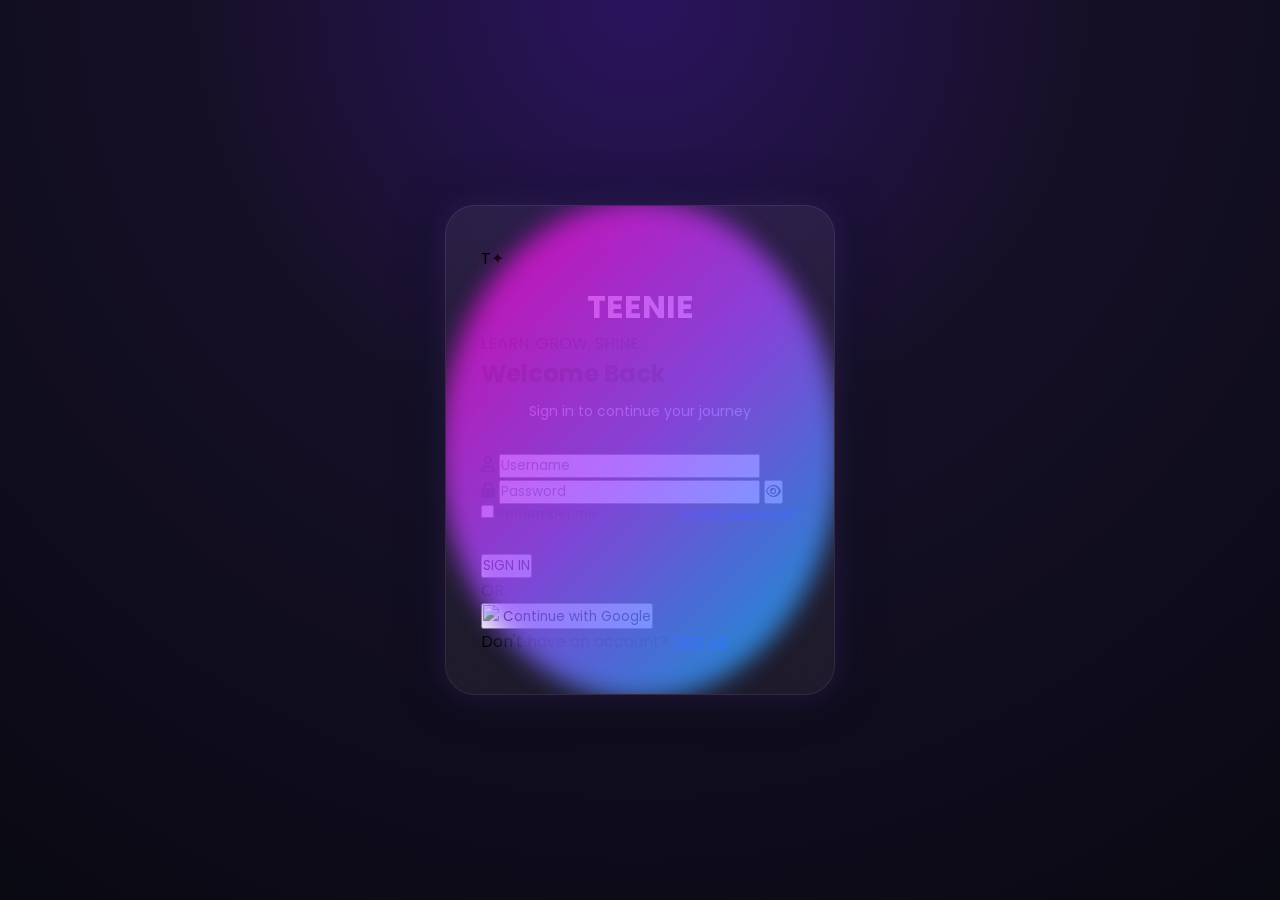
==== commit 6b340ef8: "Refactor index.html for improved structure and clarity" ====
--- a/index.html
+++ b/index.html
@@ -1,211 +1,158 @@
 <!DOCTYPE html>
 <html lang="en">
-
 <head>
 
-    <meta charset="UTF-8">
-    <meta name="viewport"
-          content="width=device-width, initial-scale=1.0">
+<meta charset="UTF-8">
+<meta name="viewport"
+content="width=device-width, initial-scale=1.0">
 
-    <title>TEENIE Login</title>
+<title>TEENIE Login</title>
 
-    <link rel="stylesheet" href="style.css">
+<link rel="stylesheet" href="style.css">
 
-    <link rel="preconnect"
-          href="https://fonts.googleapis.com">
+<link
+href="https://fonts.googleapis.com/css2?family=Poppins:wght@300;400;500;600;700&display=swap"
+rel="stylesheet">
 
-    <link rel="preconnect"
-          href="https://fonts.gstatic.com"
-          crossorigin>
-
-    <link href="https://fonts.googleapis.com/css2?family=Poppins:wght@300;400;500;600;700&display=swap"
-          rel="stylesheet">
-
-    <link rel="stylesheet"
-          href="https://cdnjs.cloudflare.com/ajax/libs/font-awesome/6.5.2/css/all.min.css">
+<link
+rel="stylesheet"
+href="https://cdnjs.cloudflare.com/ajax/libs/font-awesome/6.5.1/css/all.min.css">
 
 </head>
 
 <body>
 
-    <!-- Background Planets -->
-    <div class="planet planet-left"></div>
-    <div class="planet planet-right"></div>
+<div class="bg-orb left-orb"></div>
+<div class="bg-orb right-orb"></div>
 
-    <!-- Decorative Dots -->
-    <div class="dots dots-top"></div>
-    <div class="dots dots-bottom"></div>
+<div class="login-card">
 
-    <!-- Main Container -->
-    <div class="login-container">
+    <div class="corner-dots top-dots"></div>
+    <div class="corner-dots bottom-dots"></div>
 
-        <!-- Left Circuit -->
-        <div class="circuit-left"></div>
+    <div class="logo-container">
 
-        <!-- Right Circuit -->
-        <div class="circuit-right"></div>
+        <div class="logo-ring"></div>
 
+        <div class="logo-symbol">
+            T✦
+        </div>
 
-        <!-- LOGO SECTION -->
+    </div>
 
-        <div class="logo-section">
+    <h1 class="brand">
+        TEENIE
+    </h1>
 
-            <div class="logo-glow"></div>
+    <p class="tagline">
+        LEARN. GROW.
+        <span>SHINE.</span>
+    </p>
 
-            <!-- Put your logo image here -->
-            <img src="images/teenie-logo.png"
-                 class="teenie-logo"
-                 alt="TEENIE Logo">
+    <h2>
+        Welcome Back
+    </h2>
 
-            <!-- If you don't have the image yet,
-                 temporarily use this:
+    <p class="subtitle">
+        Sign in to continue your journey
+    </p>
 
-            <div class="temp-logo">T✦</div>
+    <form>
 
-            -->
+        <div class="input-box">
+
+            <i class="fa-regular fa-user"></i>
+
+            <input
+            type="text"
+            placeholder="Username">
 
         </div>
 
 
-        <h1 class="brand-name">
-            TEENIE
-        </h1>
+        <div class="input-box">
 
-        <p class="brand-tagline">
-            LEARN. GROW.
-            <span>SHINE.</span>
-        </p>
+            <i class="fa-solid fa-lock"></i>
 
-
-        <!-- WELCOME -->
-
-        <h2 class="welcome-title">
-            Welcome Back
-        </h2>
-
-        <p class="welcome-subtitle">
-            Sign in to continue your journey
-        </p>
-
-
-        <!-- FORM -->
-
-        <form id="loginForm">
-
-            <!-- USERNAME -->
-
-            <div class="input-box">
-
-                <i class="fa-regular fa-user"></i>
-
-                <input
-                    type="text"
-                    placeholder="Username"
-                    required>
-
-            </div>
-
-
-            <!-- PASSWORD -->
-
-            <div class="input-box">
-
-                <i class="fa-solid fa-lock"></i>
-
-                <input
-                    type="password"
-                    id="password"
-                    placeholder="Password"
-                    required>
-
-                <button
-                    type="button"
-                    id="togglePassword">
-
-                    <i class="fa-regular fa-eye"></i>
-
-                </button>
-
-            </div>
-
-
-            <!-- OPTIONS -->
-
-            <div class="options">
-
-                <label>
-
-                    <input type="checkbox">
-
-                    Remember me
-
-                </label>
-
-                <a href="#">
-                    Forgot password?
-                </a>
-
-            </div>
-
-
-            <!-- SIGN IN -->
+            <input
+            type="password"
+            id="password"
+            placeholder="Password">
 
             <button
-                class="signin-btn"
-                type="submit">
+            type="button"
+            id="togglePassword">
 
-                SIGN IN
+                <i class="fa-regular fa-eye"></i>
 
             </button>
 
-
-            <!-- DIVIDER -->
-
-            <div class="divider">
-
-                <span></span>
-
-                <p>OR</p>
-
-                <span></span>
-
-            </div>
+        </div>
 
 
-            <!-- GOOGLE -->
+        <div class="options">
 
-            <button
-                type="button"
-                class="google-btn">
+            <label>
 
-                <img
-                    src="https://www.gstatic.com/firebasejs/ui/2.0.0/images/auth/google.svg"
-                    alt="Google">
+                <input type="checkbox">
 
-                Continue with Google
+                Remember me
 
-            </button>
+            </label>
+
+            <a href="#">
+                Forgot password?
+            </a>
+
+        </div>
 
 
-            <!-- SIGN UP -->
+        <button
+        class="signin-btn">
 
-            <p class="signup-text">
+            SIGN IN
 
-                Don't have an account?
-
-                <a href="#">
-                    Sign up
-                </a>
-
-            </p>
-
-        </form>
-
-    </div>
+        </button>
 
 
-    <script src="script.js"></script>
+        <div class="divider">
+
+            <span></span>
+
+            OR
+
+            <span></span>
+
+        </div>
+
+
+        <button
+        class="google-btn"
+        type="button">
+
+            <img
+            src="https://www.gstatic.com/firebasejs/ui/2.0.0/images/auth/google.svg">
+
+            Continue with Google
+
+        </button>
+
+
+        <p class="signup">
+
+            Don't have an account?
+
+            <a href="#">
+                Sign up
+            </a>
+
+        </p>
+
+    </form>
+
+</div>
+
+<script src="script.js"></script>
 
 </body>
-
 </html>
